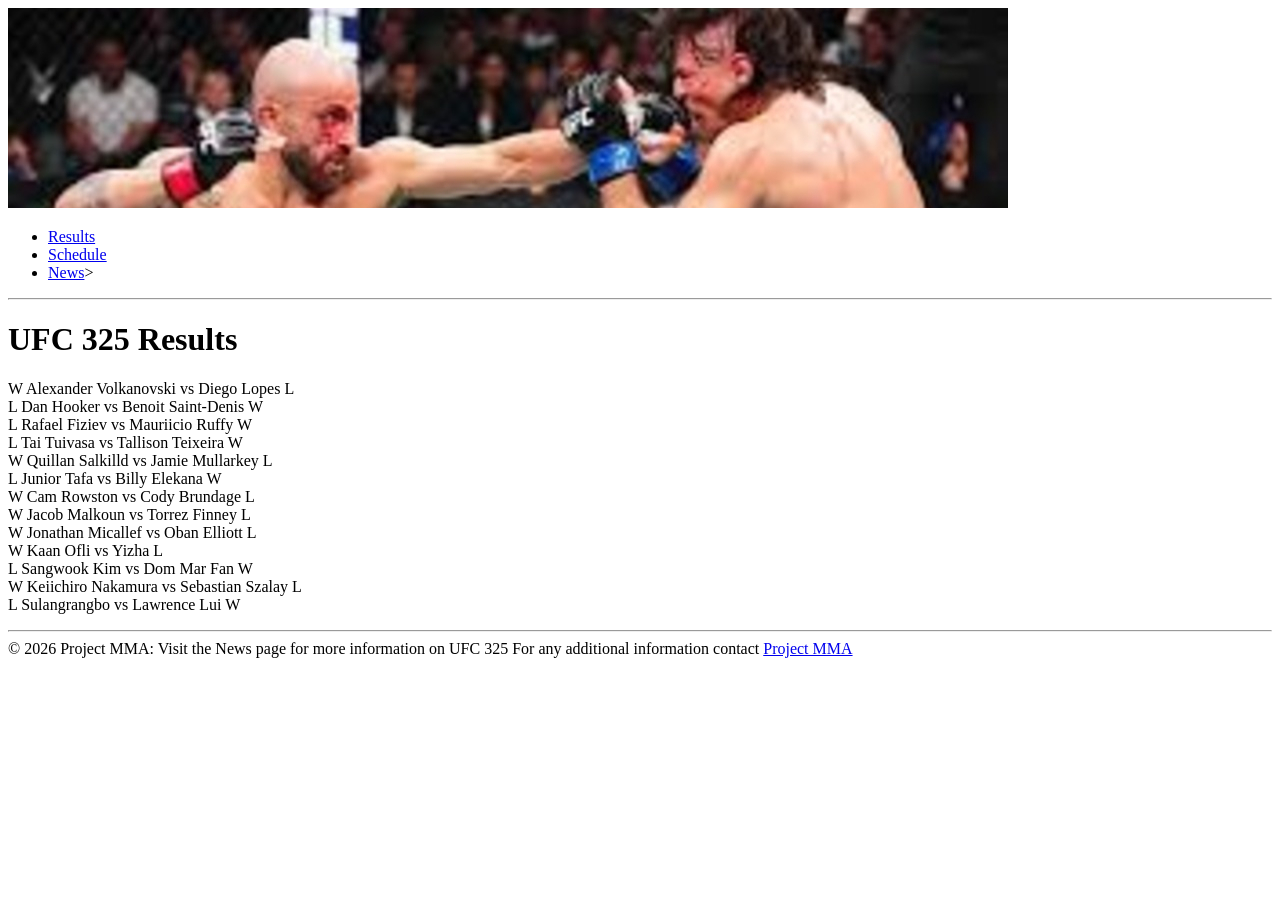
==== index.html @ 593641bd "Update index.html" ====
<!DOCTYPE html>
<html>
<head>
<title>MMA News: Results</title>
</head>
<body>
<img src="images/volkvlopes2.jpeg" alt="Banner image">
    <ul>
            <li><a href="index.html">Results</a></li>
            <li><a href="schedule.html">Schedule</a></li>
            <li><a href="fightnews.html">News</a>></li>
    </ul>

<hr>
  
<h1>UFC 325 Results</h1>
<p>W Alexander Volkanovski vs Diego Lopes L<br>
    
   L Dan Hooker vs Benoit Saint-Denis W<br>
    
   L Rafael Fiziev vs Mauriicio Ruffy W<br>
    
   L Tai Tuivasa vs Tallison Teixeira W<br>
    
  W Quillan Salkilld vs Jamie Mullarkey L<br>
    
     L Junior Tafa vs Billy Elekana W<br>
    
     W Cam Rowston vs Cody Brundage L<br>
    
    W Jacob Malkoun vs Torrez Finney L<br>
    
   W Jonathan Micallef vs Oban Elliott L<br>
    
          W Kaan Ofli vs Yizha L<br>
    
      L Sangwook Kim vs Dom Mar Fan W<br>
    
 W Keiichiro Nakamura vs Sebastian Szalay L<br>
    
     L Sulangrangbo vs Lawrence Lui W<br>
  
<hr>
&copy; 2026 Project MMA:  
  Visit the News page for more information on UFC 325 
  For any additional information contact  <a href="mailto:mmaproject@gmail.com">Project MMA</a> 
</body>
</html>
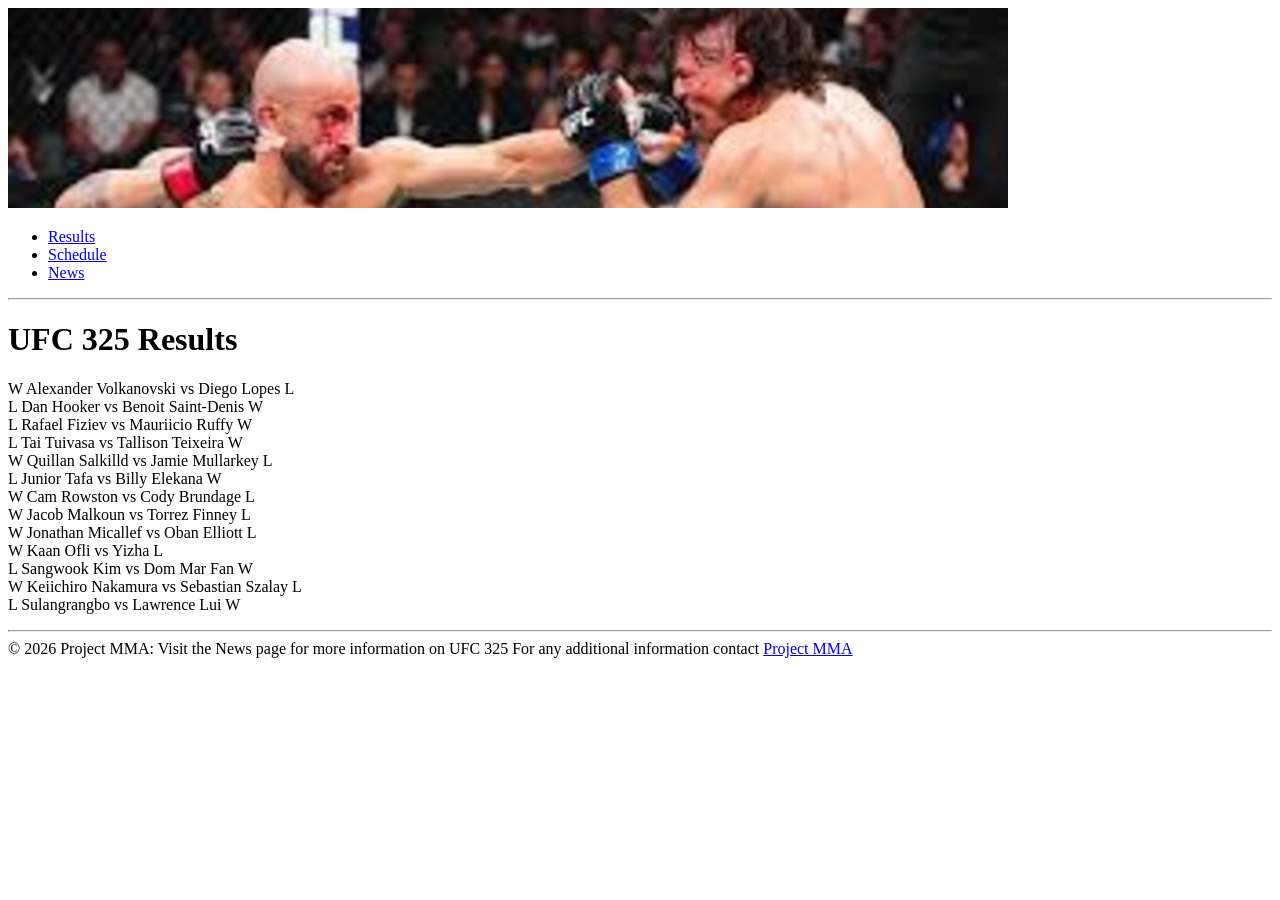
==== commit d8f50954: "Update index.html" ====
--- a/index.html
+++ b/index.html
@@ -8,7 +8,7 @@
     <ul>
             <li><a href="index.html">Results</a></li>
             <li><a href="schedule.html">Schedule</a></li>
-            <li><a href="fightnews.html">News</a>></li>
+            <li><a href="fightnews.html">News</a></li>
     </ul>
 
 <hr>
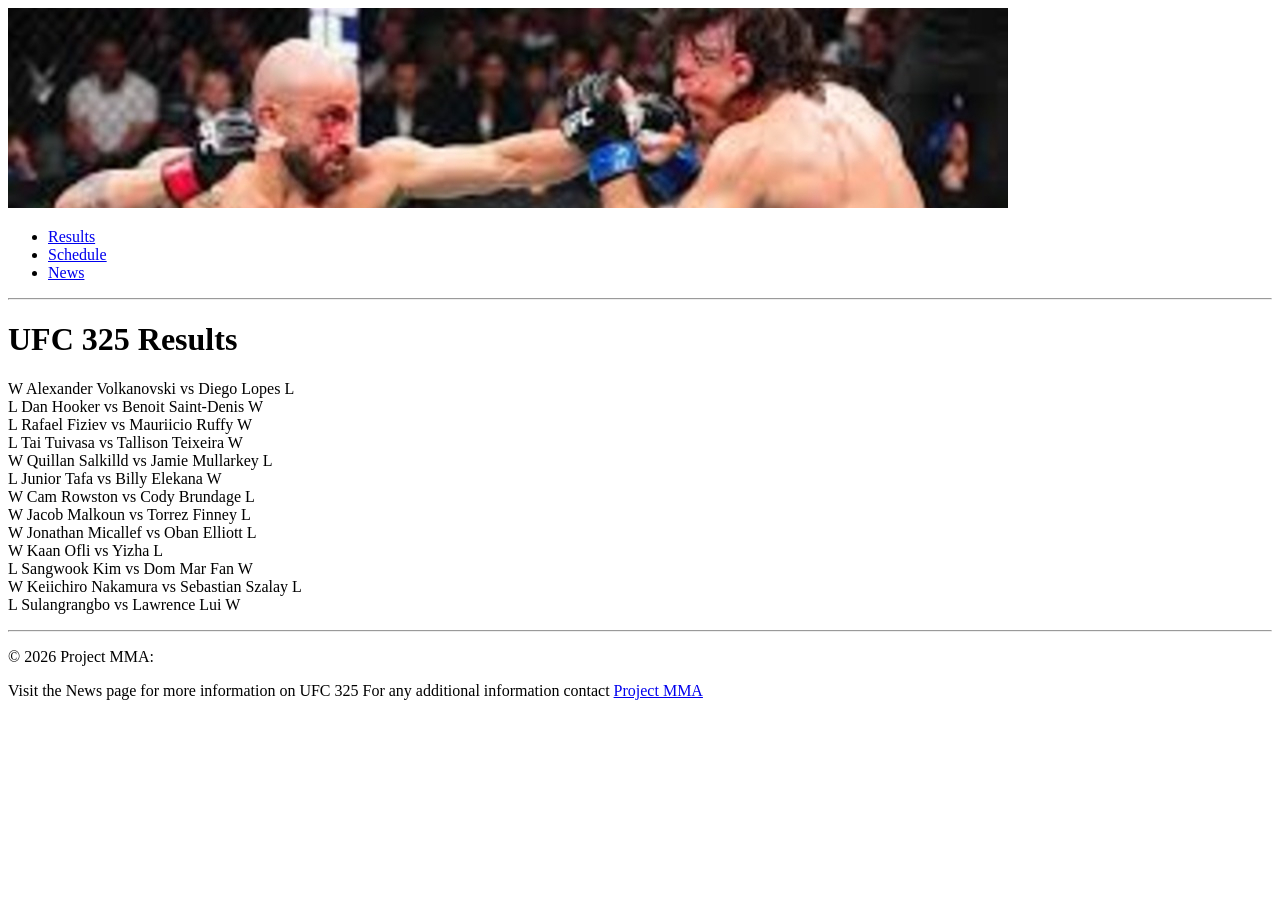
==== commit 988e24aa: "Update index.html" ====
--- a/index.html
+++ b/index.html
@@ -41,7 +41,7 @@
      L Sulangrangbo vs Lawrence Lui W<br>
   
 <hr>
-&copy; 2026 Project MMA:  
+<p>&copy; 2026 Project MMA: </p>  
   Visit the News page for more information on UFC 325 
   For any additional information contact  <a href="mailto:mmaproject@gmail.com">Project MMA</a> 
 </body>
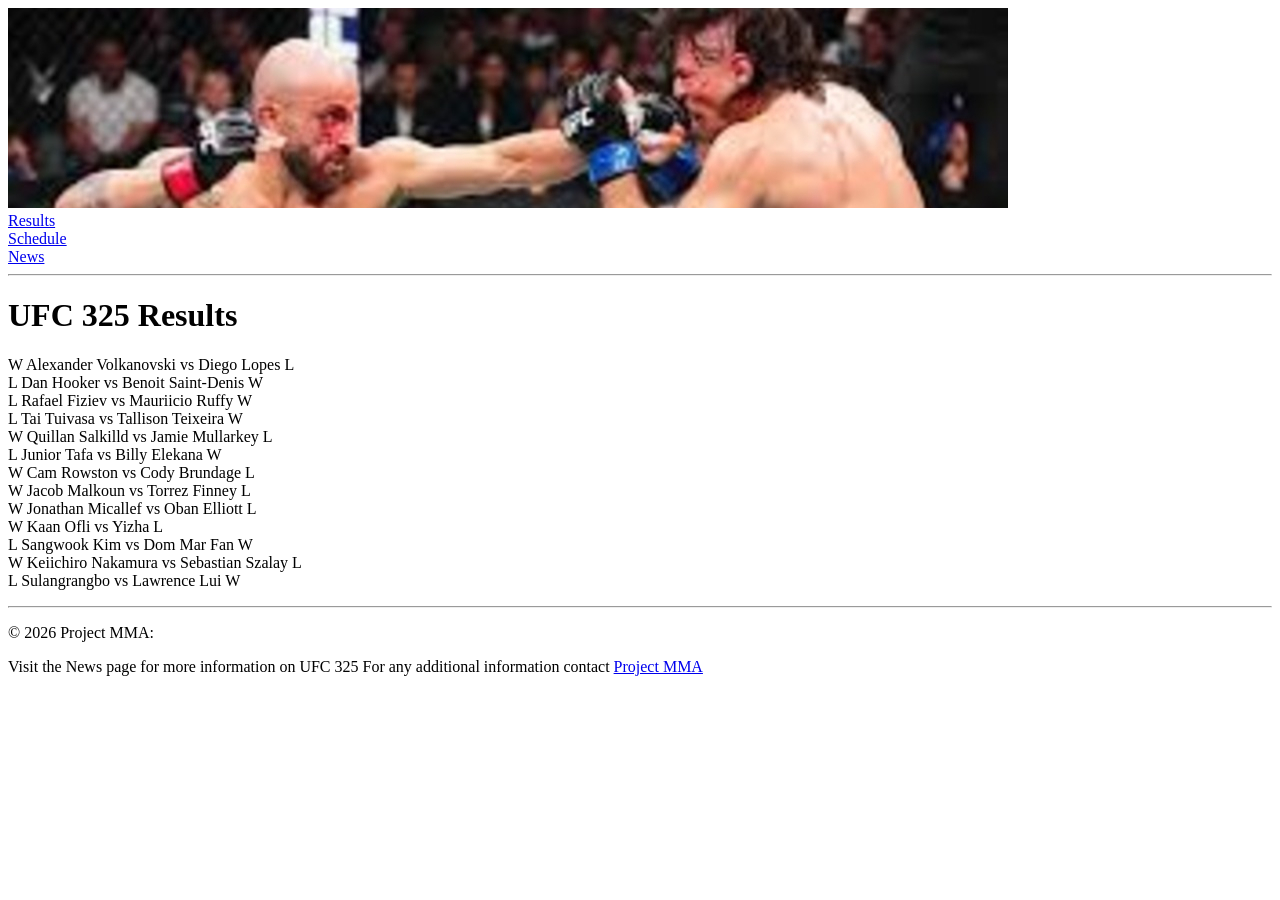
==== commit b66b4923: "Update index.html" ====
--- a/index.html
+++ b/index.html
@@ -1,7 +1,8 @@
 <!DOCTYPE html>
 <html>
 <head>
-<title>MMA News: Results</title>
+    <title>MMA News: Results</title>
+    <link rel="stylesheet" href="css/styles.css"
 </head>
 <body>
 <img src="images/volkvlopes2.jpeg" alt="Banner image">
@@ -38,7 +39,7 @@
     
  W Keiichiro Nakamura vs Sebastian Szalay L<br>
     
-     L Sulangrangbo vs Lawrence Lui W<br>
+     L Sulangrangbo vs Lawrence Lui W<br> </p>
   
 <hr>
 <p>&copy; 2026 Project MMA: </p>  
--- a/css/styles.css
+++ b/css/styles.css
@@ -0,0 +1,5 @@
+ul {
+  list-style-type: none;
+  margin: 0;
+  padding: 0;
+}
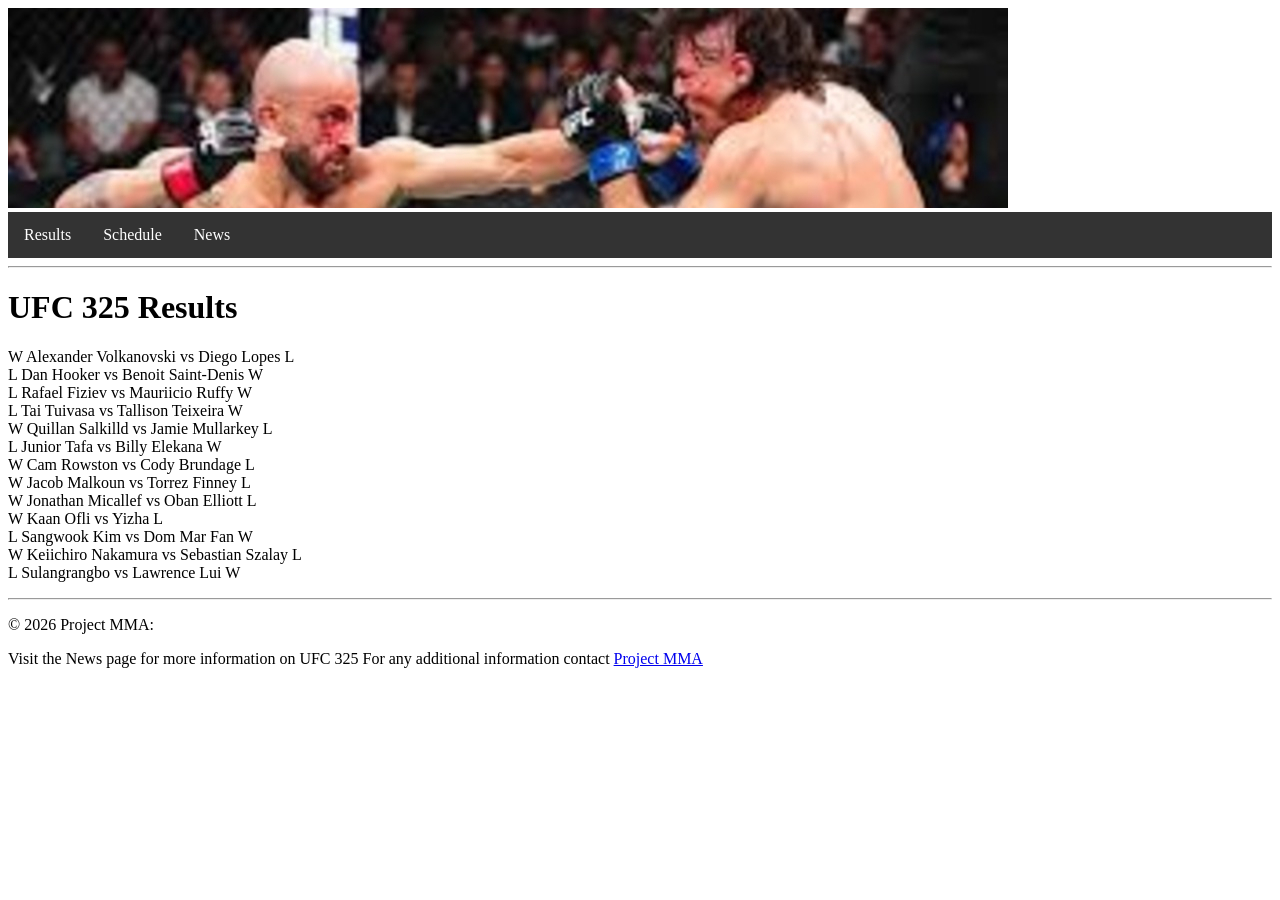
==== commit 2daefb20: "Update index.html" ====
--- a/index.html
+++ b/index.html
@@ -2,7 +2,7 @@
 <html>
 <head>
     <title>MMA News: Results</title>
-    <link rel="stylesheet" href="css/styles.css"
+    <link rel="stylesheet" href="css/styles.css">
 </head>
 <body>
 <img src="images/volkvlopes2.jpeg" alt="Banner image">
--- a/css/styles.css
+++ b/css/styles.css
@@ -2,4 +2,22 @@
   list-style-type: none;
   margin: 0;
   padding: 0;
+  overflow: hidden;
+  background-color: #333;
 }
+
+li {
+  float: left;
+}
+
+li a {
+  display: block;
+  color: white;
+  text-align: center;
+  padding: 14px 16px;
+  text-decoration: none;
+}
+
+li a:hover {
+  background-color: #111;
+}
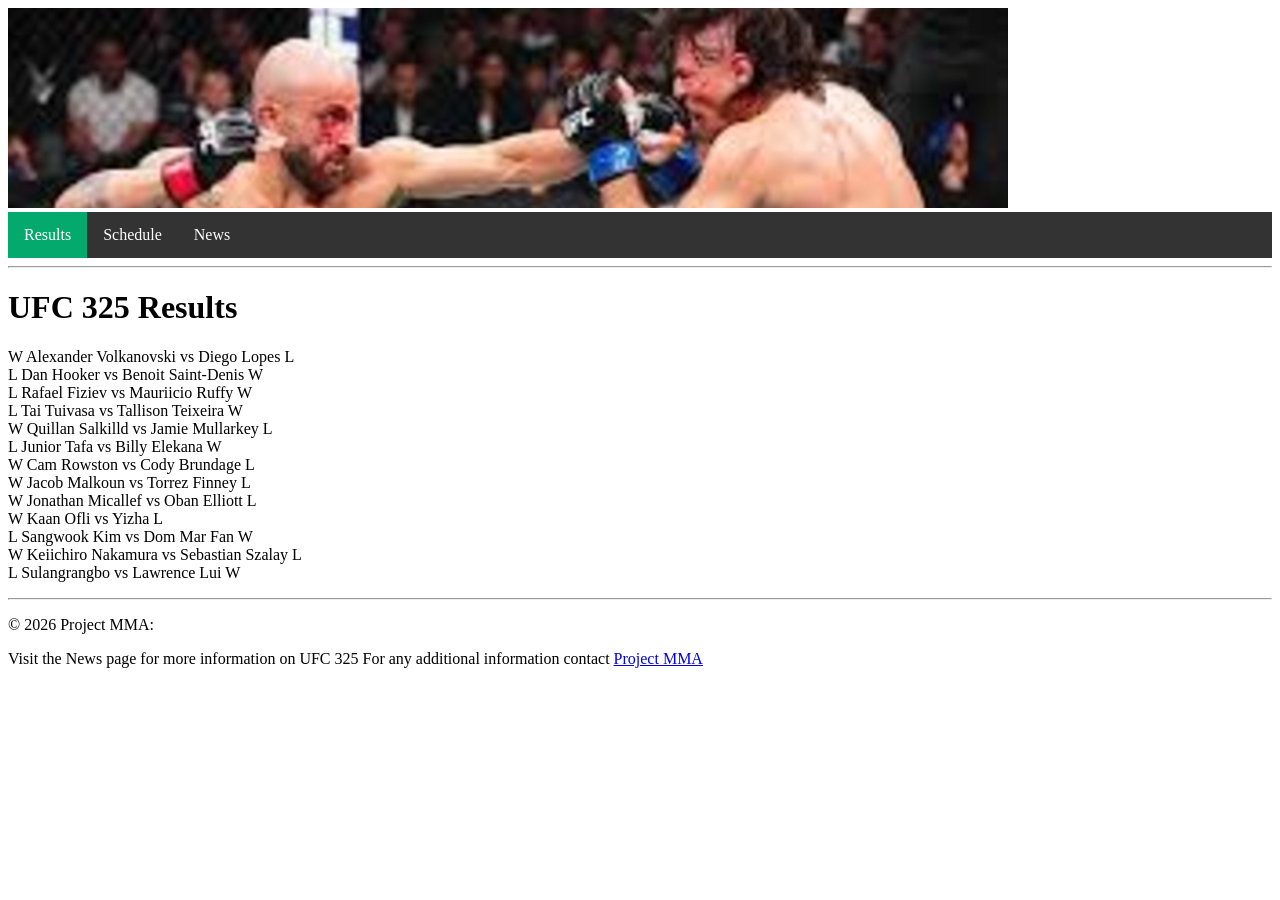
==== commit c51eb579: "Update index.html" ====
--- a/index.html
+++ b/index.html
@@ -7,7 +7,7 @@
 <body>
 <img src="images/volkvlopes2.jpeg" alt="Banner image">
     <ul>
-            <li><a href="index.html">Results</a></li>
+            <li><a class="active" href="index.html">Results</a></li>
             <li><a href="schedule.html">Schedule</a></li>
             <li><a href="fightnews.html">News</a></li>
     </ul>
--- a/css/styles.css
+++ b/css/styles.css
@@ -21,3 +21,11 @@
 li a:hover {
   background-color: #111;
 }
+
+li a:hover:not(.active) {
+  background-color: #111111;
+}
+
+li a.active {
+  background-color: #04AA6D;
+}
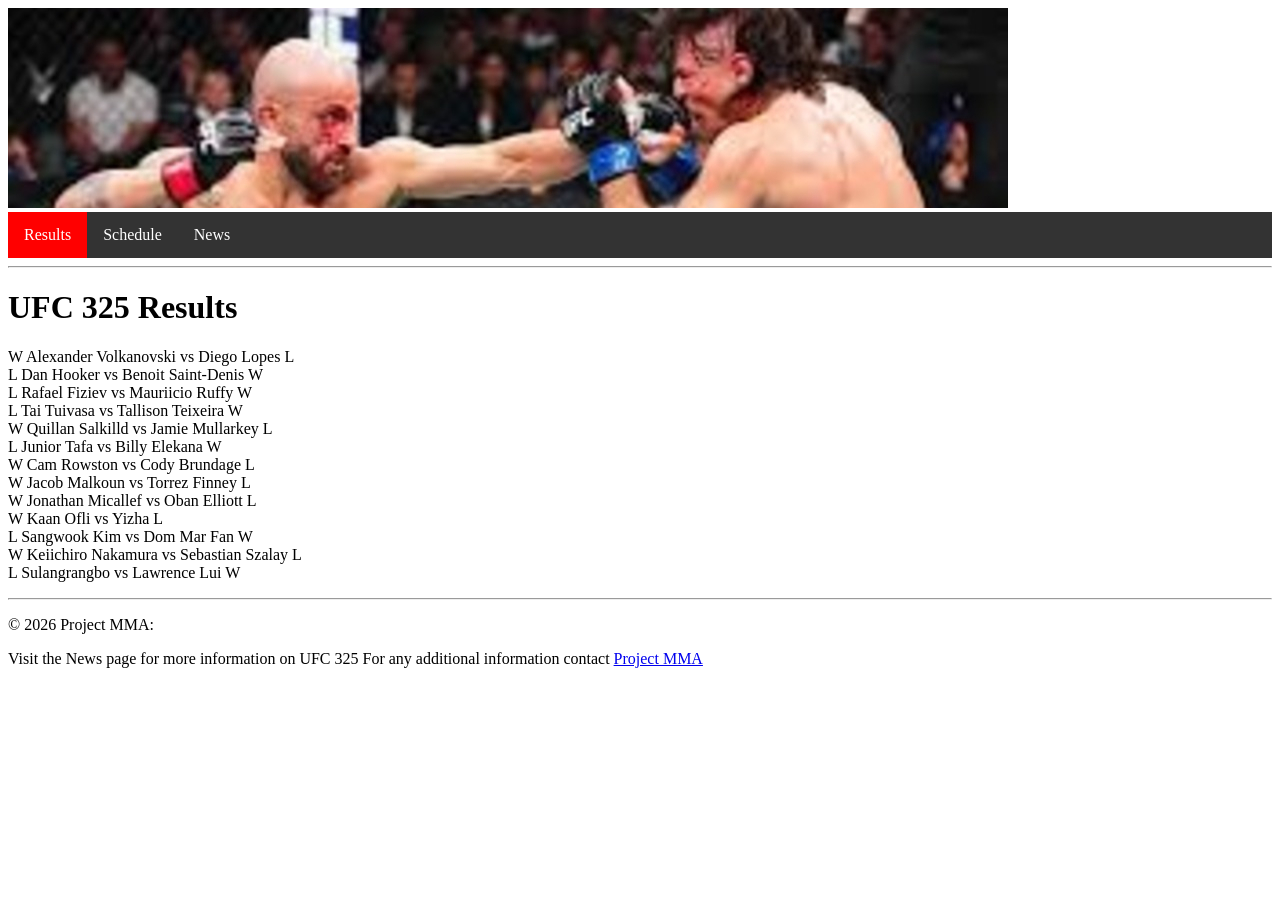
==== commit c8bb629a: "Update index.html" ====
--- a/index.html
+++ b/index.html
@@ -2,6 +2,14 @@
 <html>
 <head>
     <title>MMA News: Results</title>
+    
+    <meta charset="UTF-8">
+    <meta name="viewport" content="width=device-width, initial-scale=1.0">
+
+    <meta name="description" content="Stay updated with complete UFC 325 fight results, including winners, losers, and match outcomes from one of the biggest MMA events featuring top fighters across multiple divisions.">
+    <meta name="keywords" content="UFC results, UFC 325 results, MMA fight results, Volkanovski vs Lopes result, fight outcomes, MMA winners">
+    <meta name="author" content="Blake Russo">
+    
     <link rel="stylesheet" href="css/styles.css">
 </head>
 <body>
--- a/css/styles.css
+++ b/css/styles.css
@@ -4,6 +4,8 @@
   padding: 0;
   overflow: hidden;
   background-color: #333;
+  position: sticky;
+  top: 0;
 }
 
 li {
@@ -19,13 +21,13 @@
 }
 
 li a:hover {
-  background-color: #111;
+  background-color: #F00;
 }
 
 li a:hover:not(.active) {
-  background-color: #111111;
+  background-color: #808080;
 }
 
-li a.active {
-  background-color: #04AA6D;
+.active {
+  background-color: #F00;
 }
